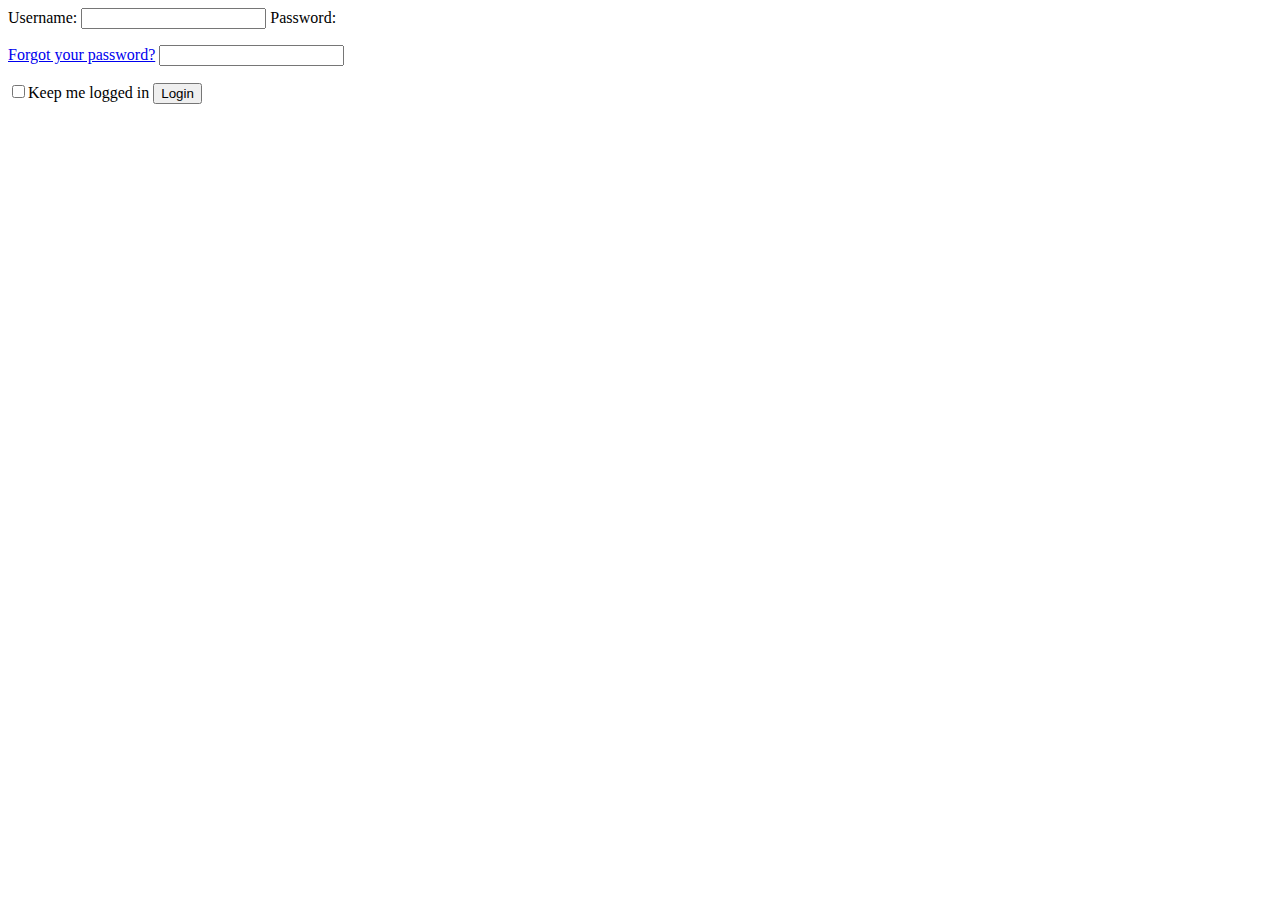
==== beta/login.html @ ee942b1b "Create login.html" ====
<!doctype html>
<html>
<head>
    <meta charset="utf-8">
    <meta http-equiv="X-UA-Compatible" content="IE=edge,chrome=1">
    <!-- Title Page -->  
    <title>Login</title>
 
    <!-- CSS -->
    <link rel="stylesheet" href="css/reset.css">
    <link rel="stylesheet" href="css/animate.css">
    <link rel="stylesheet" href="css/styles.css"> 
</head>
<body>
    <div id="container">
        <form>
            <!-- Username -->
            <label for="name">Username:</label>
            <input type="name">
            <!-- Password -->
            <label for="username">Password:</label>
            <p><a href="#">Forgot your password?</a>
            <input type="password">
            <div id="lower">
                <input type="checkbox"><label class="check" for="checkbox">Keep me logged in</label>
                <!-- Submit Button -->
                <input type="submit" value="Login">
            </div>
        </form>       
    </div>
</body>
</html>
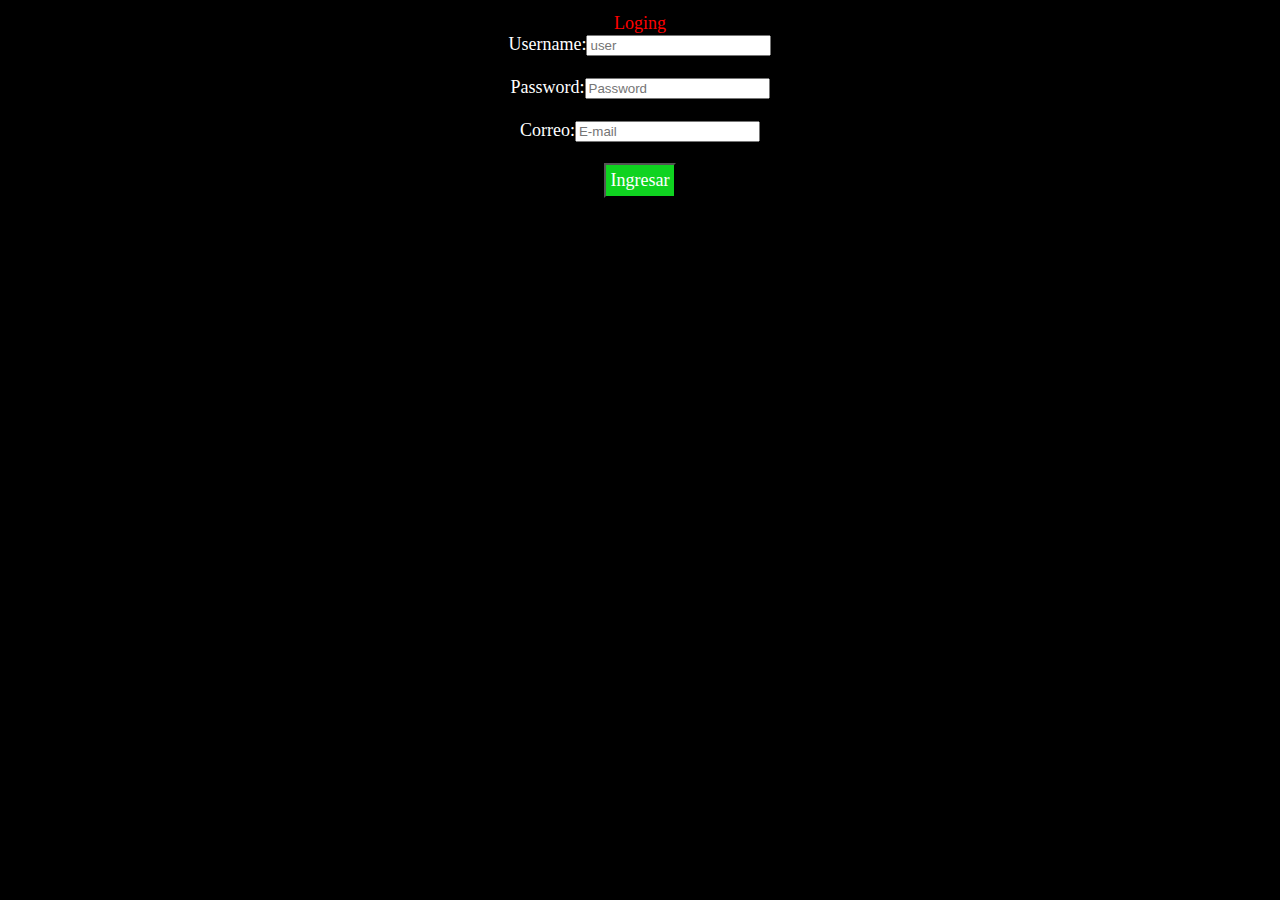
==== commit 0e3a8d5f: "Update login.html" ====
--- a/beta/login.html
+++ b/beta/login.html
@@ -1,32 +1,40 @@
-<!doctype html>
-<html>
-<head>
-    <meta charset="utf-8">
-    <meta http-equiv="X-UA-Compatible" content="IE=edge,chrome=1">
-    <!-- Title Page -->  
-    <title>Login</title>
+<!DOCTYPE html>
+<html lang="es">
+    <head>
+        <meta charset="utf-8"><!--son fundamentales pueda categorisar o posicionar en las busquedas-->
+        <title>Login en sistema</title>
+        <meta charset="iso-8559-1"/>
+        <!--da una referencia a la busqueda-->
  
-    <!-- CSS -->
-    <link rel="stylesheet" href="css/reset.css">
-    <link rel="stylesheet" href="css/animate.css">
-    <link rel="stylesheet" href="css/styles.css"> 
-</head>
-<body>
-    <div id="container">
-        <form>
-            <!-- Username -->
-            <label for="name">Username:</label>
-            <input type="name">
-            <!-- Password -->
-            <label for="username">Password:</label>
-            <p><a href="#">Forgot your password?</a>
-            <input type="password">
-            <div id="lower">
-                <input type="checkbox"><label class="check" for="checkbox">Keep me logged in</label>
-                <!-- Submit Button -->
-                <input type="submit" value="Login">
-            </div>
-        </form>       
-    </div>
-</body>
+    </head>
+    <body>
+        <header>Loging</header>
+        <form enctype="text/plain" method="POST" action="index.php">
+            Username:<input type="text" name="user" placeholder="user" minlength="10" required=true><br></br>
+             Password:<input type="password" name="direccion" placeholder="Password" minlength="10" required=true><br></br>
+             Correo:<input type="email" name="correo" placeholder="E-mail" minlength="20" required=true><br></br>
+        <button  name="button" >Ingresar</button>
+        </form>
+    </body>
+    <style>
+            header{
+              color: red;
+              font-family: Impact;
+            }
+            body{
+                text-align: center;
+                color: white;
+                background-color: black;
+                 padding: 5px;
+                 font-size: 18px;
+            }
+            button{
+                text-align: center;
+                color: white;
+                background-color: rgb(15, 211, 32);
+                 padding: 5px;
+                 font-size: 18px;
+                 font-family: Impact;
+            }
+    </style>
 </html>
